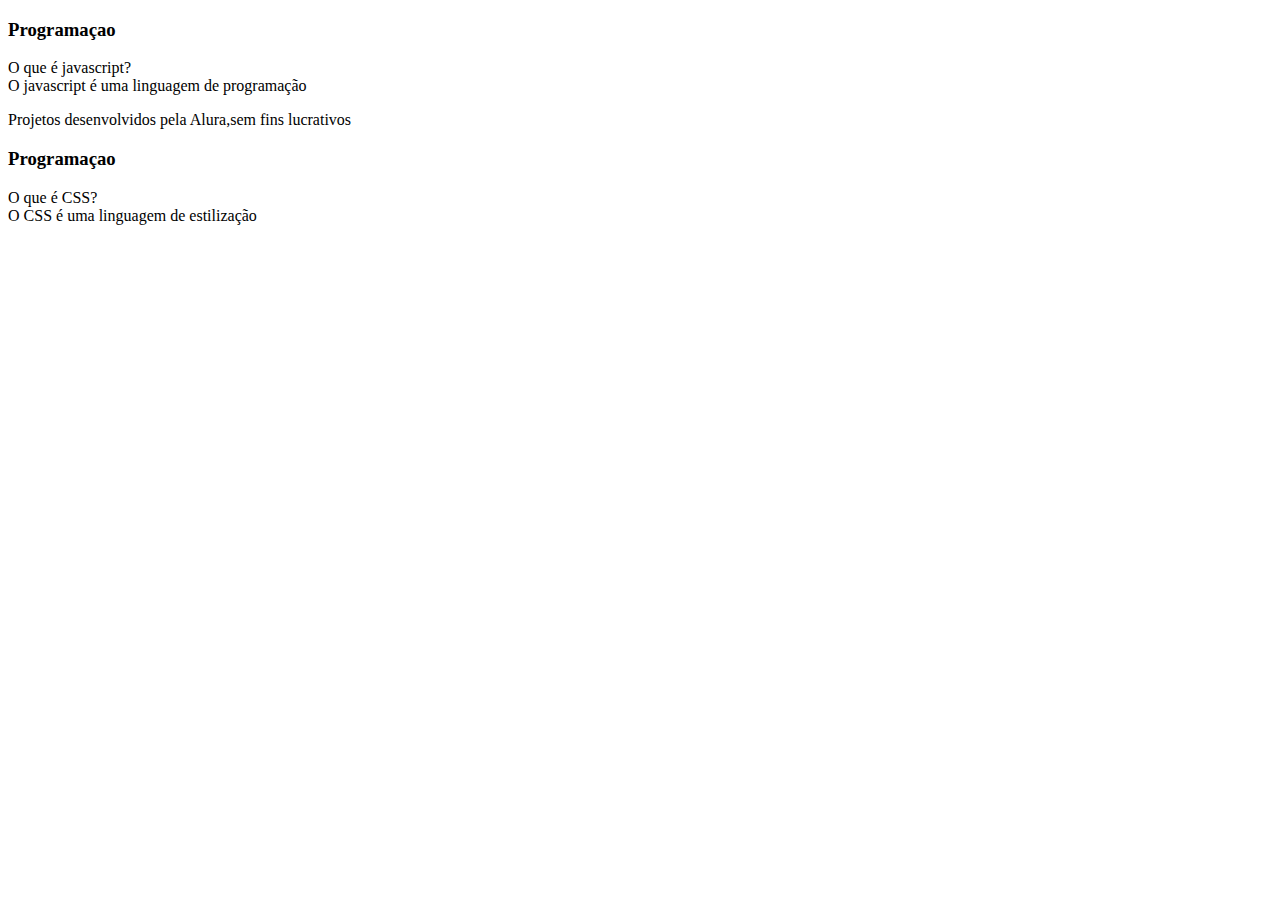
==== index.html @ 30aa7b58 "Add files via upload" ====
<!DOCTYPE html>
<html lang="en">
<head>
    <meta charset="UTF-8">
    <meta http-equiv="X-UA-Compatible" content="IE=edge">
    <meta name="viewport" content="width=device-width, initial-scale=1.0">
    <title>Flashcard</title>

</head>
<body>
    <main>
       <section id="container">
        <article class="cartao">
         <div class="cartao__conteudo"> 
            <h3>Programaçao</h3>
          <div class="cartao__conteudo__pergunta">
            O que é javascript?
         </div>   
         <div class="cartao__conteudo__resposta">
           O javascript é uma linguagem de programação
         </div>
        </article>
       </section>
    </main>
    <footer>
        <p>Projetos desenvolvidos pela Alura,sem fins lucrativos </p>
    </footer>
</body>
</html>
<article class="cartao">
    <div class="cartao__conteudo"> 
       <h3>Programaçao</h3>
     <div class="cartao__conteudo__pergunta">
       O que é CSS?
    </div>   
    <div class="cartao__conteudo__resposta">
      O CSS é uma linguagem de estilização
    </div>
   </article>
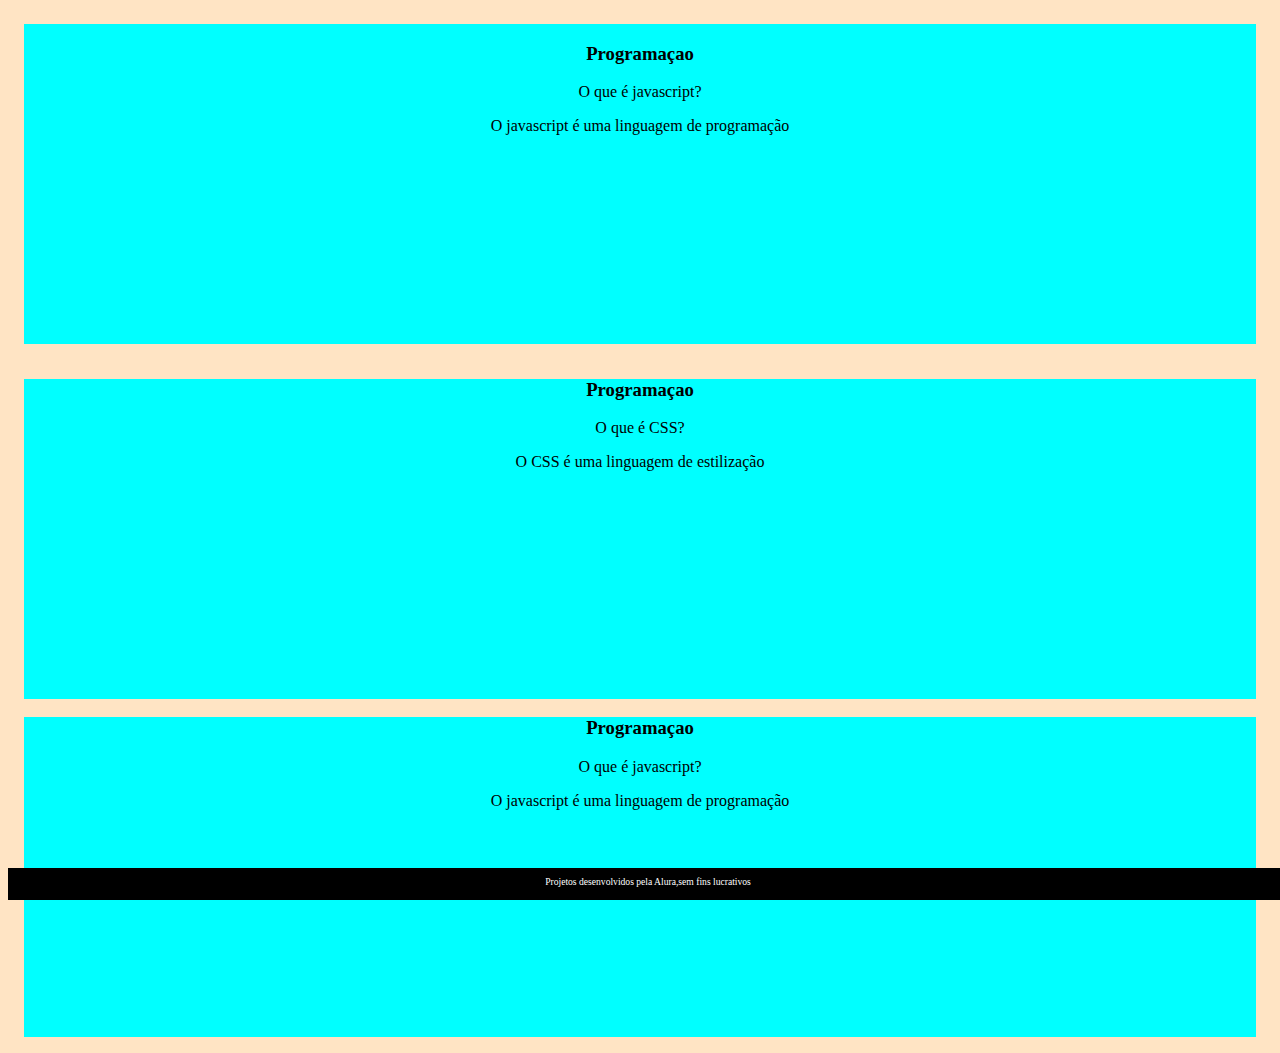
==== commit db67a5e1: "Add files via upload" ====
--- a/index.html
+++ b/index.html
@@ -4,6 +4,8 @@
     <meta charset="UTF-8">
     <meta http-equiv="X-UA-Compatible" content="IE=edge">
     <meta name="viewport" content="width=device-width, initial-scale=1.0">
+    <link rel="stylesheet" href="style.css">
+    
     <title>Flashcard</title>
 
 </head>
@@ -14,10 +16,10 @@
          <div class="cartao__conteudo"> 
             <h3>Programaçao</h3>
           <div class="cartao__conteudo__pergunta">
-            O que é javascript?
+           <p> O que é javascript?</p>
          </div>   
          <div class="cartao__conteudo__resposta">
-           O javascript é uma linguagem de programação
+          <p> O javascript é uma linguagem de programação</p>
          </div>
         </article>
        </section>
@@ -31,9 +33,19 @@
     <div class="cartao__conteudo"> 
        <h3>Programaçao</h3>
      <div class="cartao__conteudo__pergunta">
-       O que é CSS?
+      <p>O que é CSS?</p>
     </div>   
     <div class="cartao__conteudo__resposta">
-      O CSS é uma linguagem de estilização
+      <p> O CSS é uma linguagem de estilização </p>
+    </div>
+   </article>
+   <article class="cartao">
+    <div class="cartao__conteudo"> 
+       <h3>Programaçao</h3>
+     <div class="cartao__conteudo__pergunta">
+      <p> O que é javascript?</p>
+    </div>   
+    <div class="cartao__conteudo__resposta">
+     <p> O javascript é uma linguagem de programação</p>
     </div>
    </article>--- a/style.css
+++ b/style.css
@@ -0,0 +1,41 @@
+body{
+    background-color: bisque;
+    font-family: Bai Janjuree;
+}
+
+#container {
+   display: flex;
+}
+
+.cartao {
+    margin: 1rem 1rem;
+    background-color: aqua;
+    height: 20rem;
+    flex-grow: 1;
+    flex-basis: calc(33% - 6rem);
+}
+
+.cartao__conteudo{
+    text-align: center;
+}
+
+
+
+
+
+
+
+footer {
+    background-color: black;
+    color:white;
+    position: fixed;
+    bottom: 0;
+    width: 100%;
+    height: 2rem;
+}
+
+footer p {
+   text-align: center;
+   font-size: 0.6rem;
+   margin-top: 0.5rem;
+}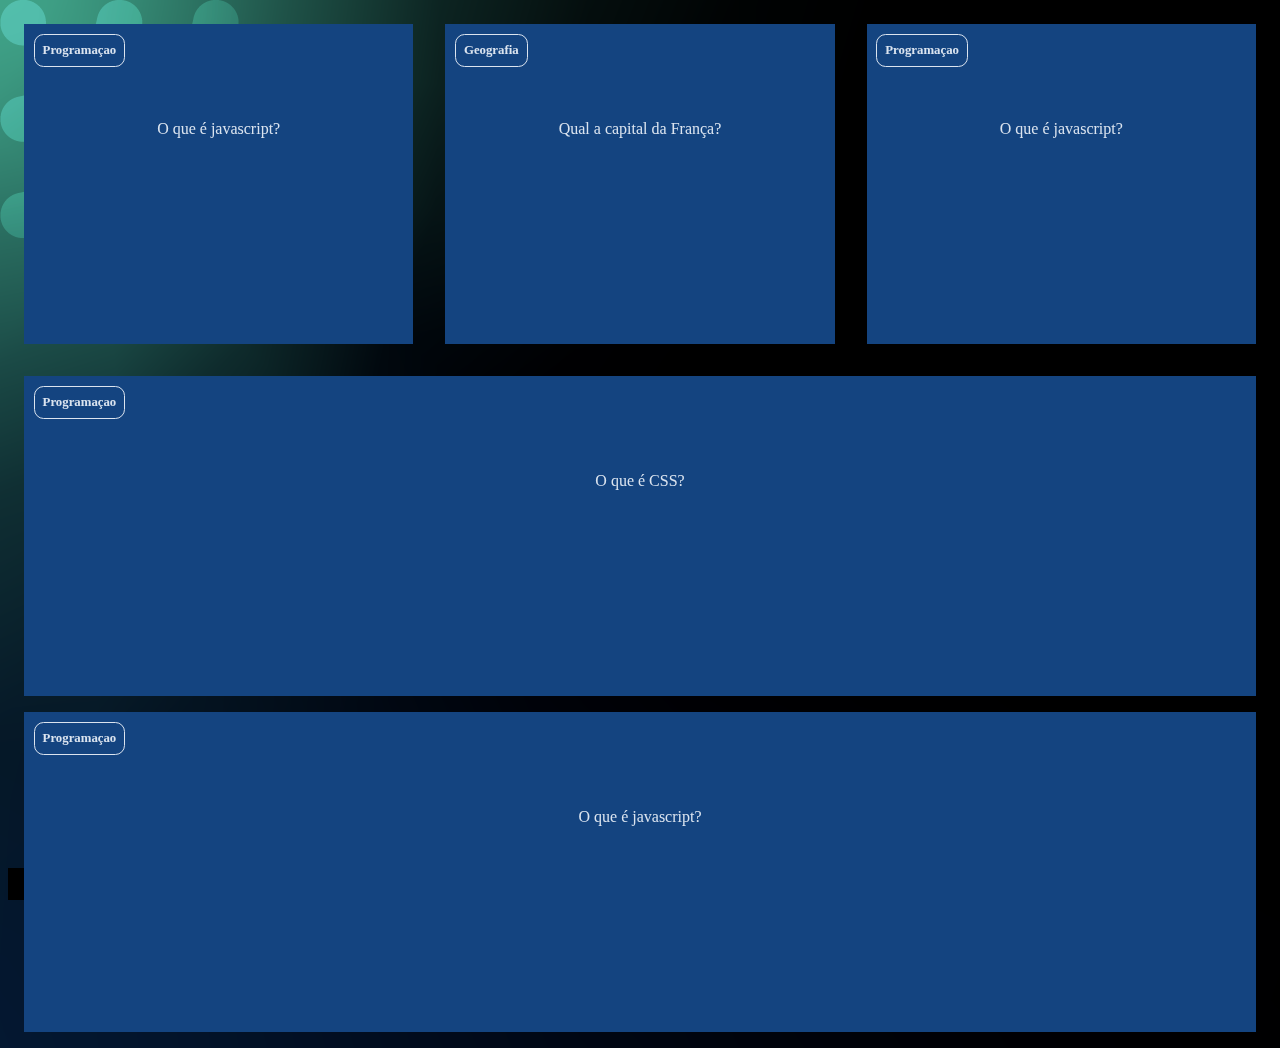
==== commit f64b4245: "Add files via upload" ====
--- a/index.html
+++ b/index.html
@@ -22,6 +22,29 @@
           <p> O javascript é uma linguagem de programação</p>
          </div>
         </article>
+
+        <article class="cartao">
+          <div class="cartao__conteudo"> 
+             <h3>Geografia</h3>
+           <div class="cartao__conteudo__pergunta">
+            <p> Qual a capital da França?</p>
+          </div>   
+          <div class="cartao__conteudo__resposta">
+           <p> A capital da França é Paris </p>
+          </div>
+         </article>
+
+         <article class="cartao">
+          <div class="cartao__conteudo"> 
+             <h3>Programaçao</h3>
+           <div class="cartao__conteudo__pergunta">
+            <p> O que é javascript?</p>
+          </div>   
+          <div class="cartao__conteudo__resposta">
+           <p> O javascript é uma linguagem de programação</p>
+          </div>
+         </article>
+         
        </section>
     </main>
     <footer>
--- a/style.css
+++ b/style.css
@@ -1,22 +1,80 @@
+:root {
+    --text-color: #dbe4ef;
+    --card-front-color: #144480;
+    --card-back-color: #00F4BF;
+}
+
+
 body{
-    background-color: bisque;
+    background: url('img/bg-desktop.webp');
     font-family: Bai Janjuree;
 }
 
 #container {
    display: flex;
+   flex-wrap: wrap;
+   justify-content: space-between;
 }
 
 .cartao {
     margin: 1rem 1rem;
-    background-color: aqua;
     height: 20rem;
     flex-grow: 1;
     flex-basis: calc(33% - 6rem);
 }
 
 .cartao__conteudo{
+    background-color: var(--card-front-color);
     text-align: center;
+   /* background-color: aquamarine;*/
+    height: 100%;
+    transform-style: preserve-3d;
+    transition: transform 300ms ease-in-out;
+}
+
+.cartao__conteudo h3 {
+    color: var(--text-color);
+    border: 1px solid var(--text-color);
+    text-align: left;
+    padding: 0.5rem;
+    position: absolute;
+    margin: 0.6rem;
+    border-radius: 0.6rem;
+    font-size: 1vw;
+    backface-visibility: hidden;
+}
+
+.cartao__conteudo p {
+    margin-top: 1rem;
+    padding: 2rem;
+    margin-top: 4rem;
+}
+
+
+.cartao__conteudo__pergunta p {
+    color: var(--text-color);
+    font-weight: 500;
+}
+
+.cartao__conteudo__resposta p {
+    color: var(--card-back-color);
+    font-weight: 700;
+}
+
+.cartao:hover .cartao__conteudo {
+  transform: rotateY(180deg);
+}
+
+.cartao__conteudo__pergunta,
+.cartao__conteudo__resposta{
+    backface-visibility: hidden;
+    position: absolute;
+    height: 100%;
+    width: 100%;
+}
+
+.cartao__conteudo__resposta {
+    transform: rotateY(180deg);
 }
 
 
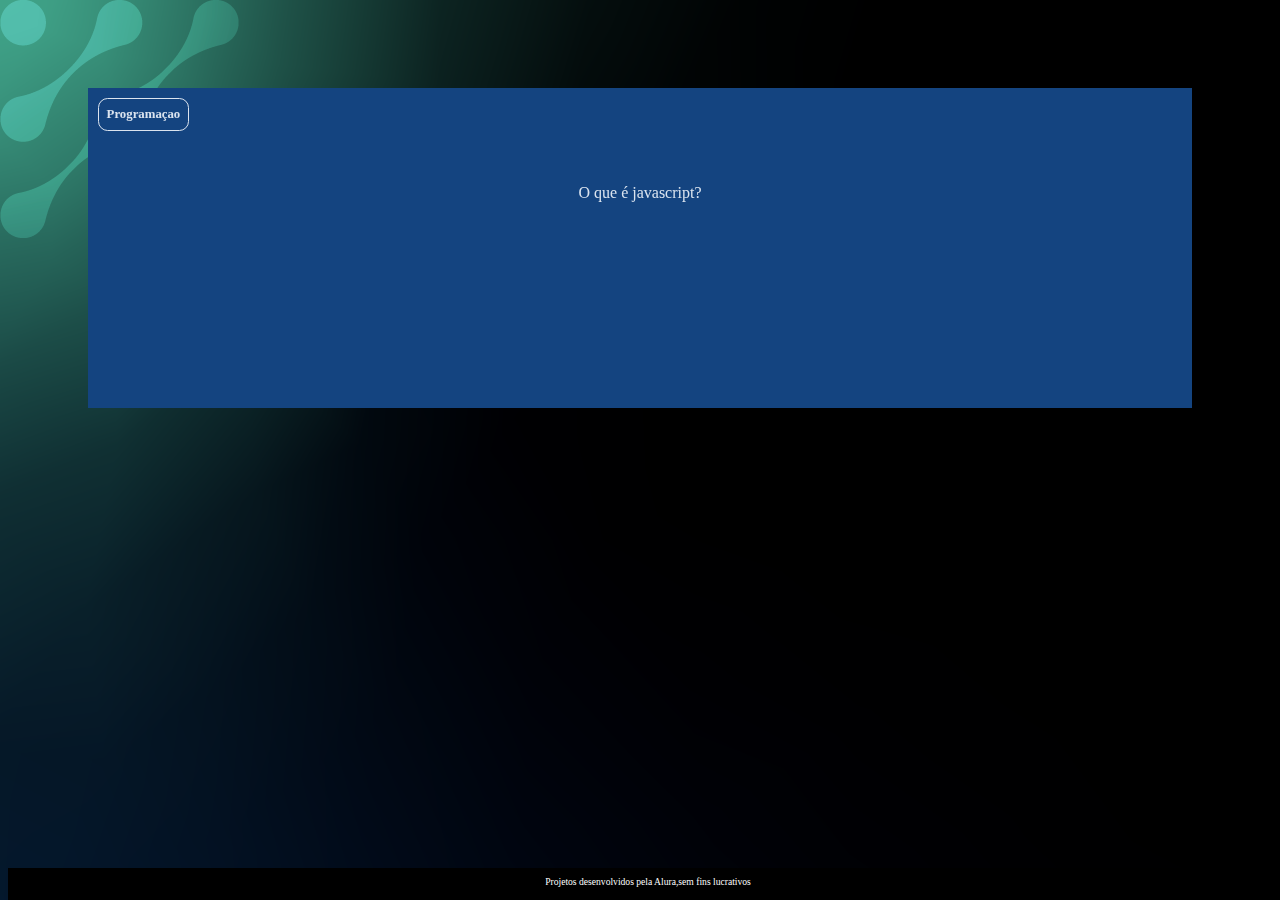
==== commit a667532d: "Add files via upload" ====
--- a/index.html
+++ b/index.html
@@ -23,52 +23,11 @@
          </div>
         </article>
 
-        <article class="cartao">
-          <div class="cartao__conteudo"> 
-             <h3>Geografia</h3>
-           <div class="cartao__conteudo__pergunta">
-            <p> Qual a capital da França?</p>
-          </div>   
-          <div class="cartao__conteudo__resposta">
-           <p> A capital da França é Paris </p>
-          </div>
-         </article>
-
-         <article class="cartao">
-          <div class="cartao__conteudo"> 
-             <h3>Programaçao</h3>
-           <div class="cartao__conteudo__pergunta">
-            <p> O que é javascript?</p>
-          </div>   
-          <div class="cartao__conteudo__resposta">
-           <p> O javascript é uma linguagem de programação</p>
-          </div>
-         </article>
-         
        </section>
     </main>
     <footer>
         <p>Projetos desenvolvidos pela Alura,sem fins lucrativos </p>
     </footer>
-</body>
-</html>
-<article class="cartao">
-    <div class="cartao__conteudo"> 
-       <h3>Programaçao</h3>
-     <div class="cartao__conteudo__pergunta">
-      <p>O que é CSS?</p>
-    </div>   
-    <div class="cartao__conteudo__resposta">
-      <p> O CSS é uma linguagem de estilização </p>
-    </div>
-   </article>
-   <article class="cartao">
-    <div class="cartao__conteudo"> 
-       <h3>Programaçao</h3>
-     <div class="cartao__conteudo__pergunta">
-      <p> O que é javascript?</p>
-    </div>   
-    <div class="cartao__conteudo__resposta">
-     <p> O javascript é uma linguagem de programação</p>
-    </div>
-   </article>+    <script src="perguntas.js"></script>
+  </body>
+  </html>
--- a/style.css
+++ b/style.css
@@ -14,6 +14,8 @@
    display: flex;
    flex-wrap: wrap;
    justify-content: space-between;
+   padding: 4rem;
+   gap: 3rem;
 }
 
 .cartao {
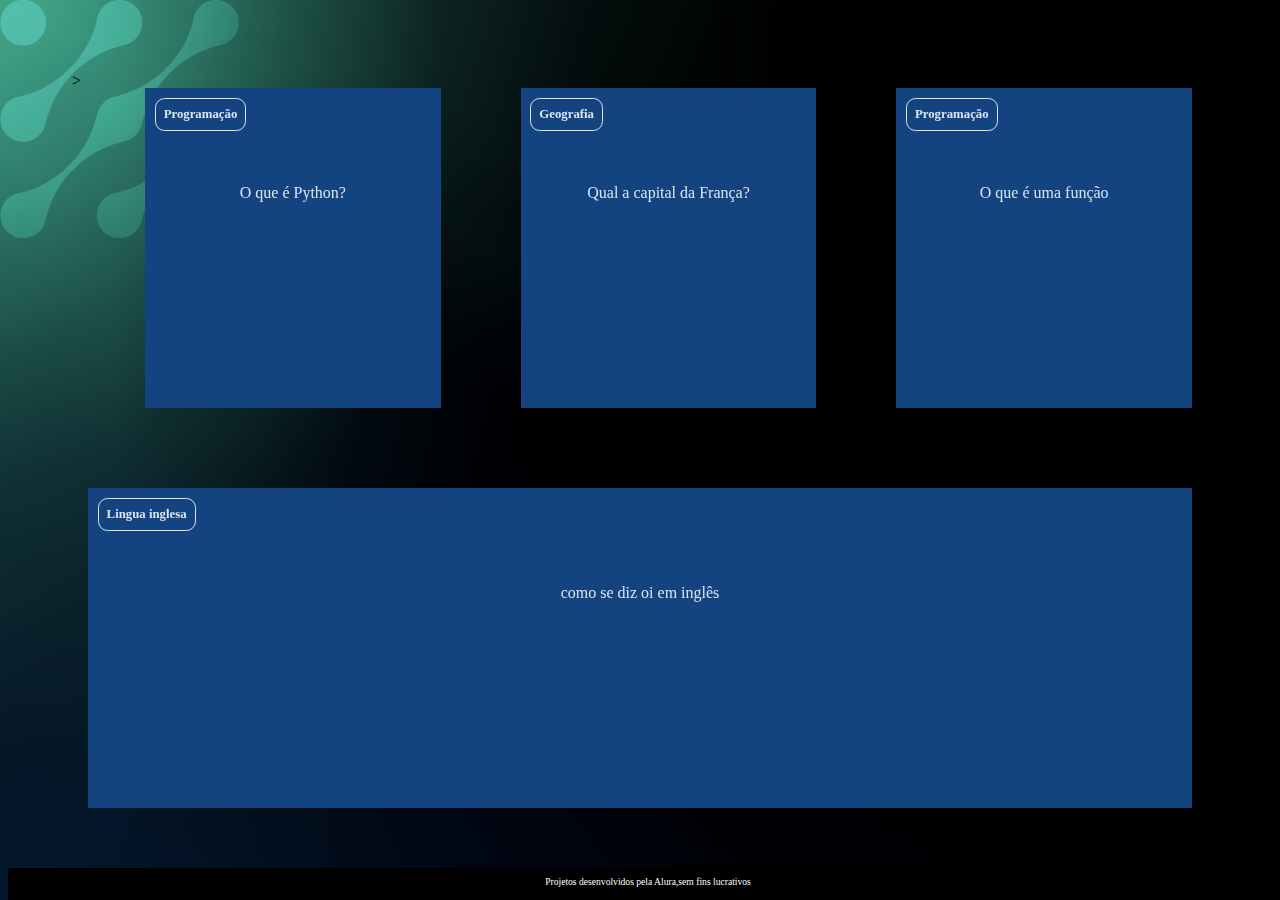
==== commit 710c65e3: "Add files via upload" ====
--- a/index.html
+++ b/index.html
@@ -12,22 +12,23 @@
 <body>
     <main>
        <section id="container">
-        <article class="cartao">
-         <div class="cartao__conteudo"> 
+        <!-- <article class="cartao">
+          <div class="cartao__conteudo"> 
             <h3>Programaçao</h3>
-          <div class="cartao__conteudo__pergunta">
+         <div class="cartao__conteudo__pergunta">
            <p> O que é javascript?</p>
          </div>   
          <div class="cartao__conteudo__resposta">
-          <p> O javascript é uma linguagem de programação</p>
-         </div>
-        </article>
+           <p> O javascript é uma linguagem de programação</p>
+         </div> 
+        </article> -->>
 
        </section>
     </main>
     <footer>
         <p>Projetos desenvolvidos pela Alura,sem fins lucrativos </p>
     </footer>
+    <script src="app.js"></script>
     <script src="perguntas.js"></script>
   </body>
   </html>
